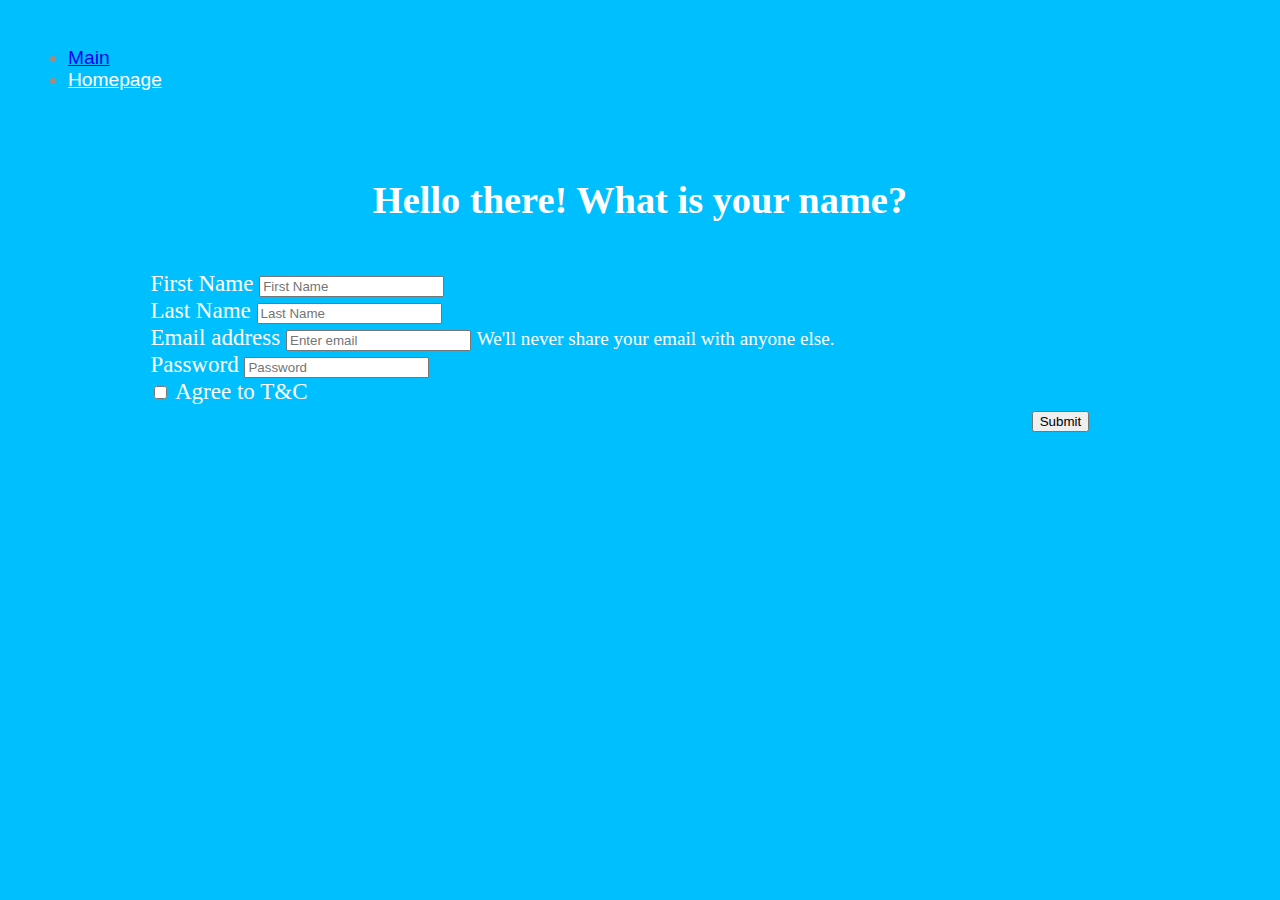
==== contact.html @ c016e94d "uploaded" ====
<!doctype html>
<html lang="en">
<head>
    <meta charset="UTF-8">
    <meta name="viewport"
          content="width=device-width, user-scalable=no, initial-scale=1.0, maximum-scale=1.0, minimum-scale=1.0">
    <meta http-equiv="X-UA-Compatible" content="ie=edge">
    <title>Contact Me 📲</title>

<!--CSS-->
    <link rel="stylesheet" href="style.css">
<!--Bootstrap-->
    <link rel="stylesheet" href="https://stackpath.bootstrapcdn.com/bootstrap/4.1.3/css/bootstrap.min.css" integrity="sha384-MCw98/SFnGE8fJT3GXwEOngsV7Zt27NXFoaoApmYm81iuXoPkFOJwJ8ERdknLPMO" crossorigin="anonymous">
<!--Font Awesome-->
    <link rel="stylesheet" href="https://use.fontawesome.com/releases/v5.15.2/css/all.css" integrity="sha384-vSIIfh2YWi9wW0r9iZe7RJPrKwp6bG+s9QZMoITbCckVJqGCCRhc+ccxNcdpHuYu" crossorigin="anonymous">
</head>

<body style="background: deepskyblue;">
<ul class="nav nav-pills nav-fill">
  <li class="nav-item">
    <a class="nav-link active" href="#">Main</a>
  </li>
  <li class="nav-item">
    <a class="nav-link" href="index.html" style="color:white;">Homepage</a>
  </li>
</ul>

<h1 class="greeting">Hello there! <i class="fas fa-hand-sparkles"></i> What is your name?</h1>
<br>
<form class="form" >
  <div class="form-group">
    <label for="exampleInputEmail1">First Name</label>
    <input type="text" class="form-control" id="f_name" placeholder="First Name">
  </div>
    <div class="form-group">
        <label for="exampleInputEmail1">Last Name</label>
        <input type="text" class="form-control" id="l_name" placeholder="Last Name">
    </div>
  <div class="form-group">
    <label for="exampleInputEmail1">Email address</label>
    <input type="email" class="form-control" id="exampleInputEmail1" aria-describedby="emailHelp" placeholder="Enter email">
    <small id="emailHelp" class="form-text text-muted">We'll never share your email with anyone else.</small>
  </div>
  <div class="form-group">
    <label for="exampleInputPassword1">Password</label>
    <input type="password" class="form-control" id="exampleInputPassword1" placeholder="Password">
  </div>
  <div class="form-check">
    <input  style="cursor: pointer;" type="checkbox" class="form-check-input" id="exampleCheck1">
    <label  style="cursor: pointer;" class="form-check-label" for="exampleCheck1">Agree to T&C</label>
  </div>
  <button type="submit" class="btn btn-primary" style="cursor: pointer;">Submit</button>
</form>


</body>
<!--Javascipt-->
<script src="https://code.jquery.com/jquery-3.3.1.slim.min.js" integrity="sha384-q8i/X+965DzO0rT7abK41JStQIAqVgRVzpbzo5smXKp4YfRvH+8abtTE1Pi6jizo" crossorigin="anonymous"></script>
<script src="https://cdnjs.cloudflare.com/ajax/libs/popper.js/1.14.3/umd/popper.min.js" integrity="sha384-ZMP7rVo3mIykV+2+9J3UJ46jBk0WLaUAdn689aCwoqbBJiSnjAK/l8WvCWPIPm49" crossorigin="anonymous"></script>
<script src="https://stackpath.bootstrapcdn.com/bootstrap/4.1.3/js/bootstrap.min.js" integrity="sha384-ChfqqxuZUCnJSK3+MXmPNIyE6ZbWh2IMqE241rYiqJxyMiZ6OW/JmZQ5stwEULTy" crossorigin="anonymous"></script>
</html>
---- style.css ----
body{
    padding: 20px;
    color: #aa8976;
    font-family: 'Open Sans Condensed', sans-serif;
    font-size: larger;
}

table{
    width: 100%;
}

.title{
    font-family: 'Sriracha', cursive;
}


.second_table{
    background-color: #f0e2d0 ;
}

.third_table{
    background-color: #f0e2d0 ;
}

.greeting{
    color: white;
    font-family: 'Sriracha', cursive;
    text-align:center;
    font-size: xxl;
    padding-top: 5%;
}

.form{
    color: white;
    width: 80%;
    margin: auto;
    font-family: serif;
    font-size: larger;
}

.btn-primary{
    margin-left: 90%;
}
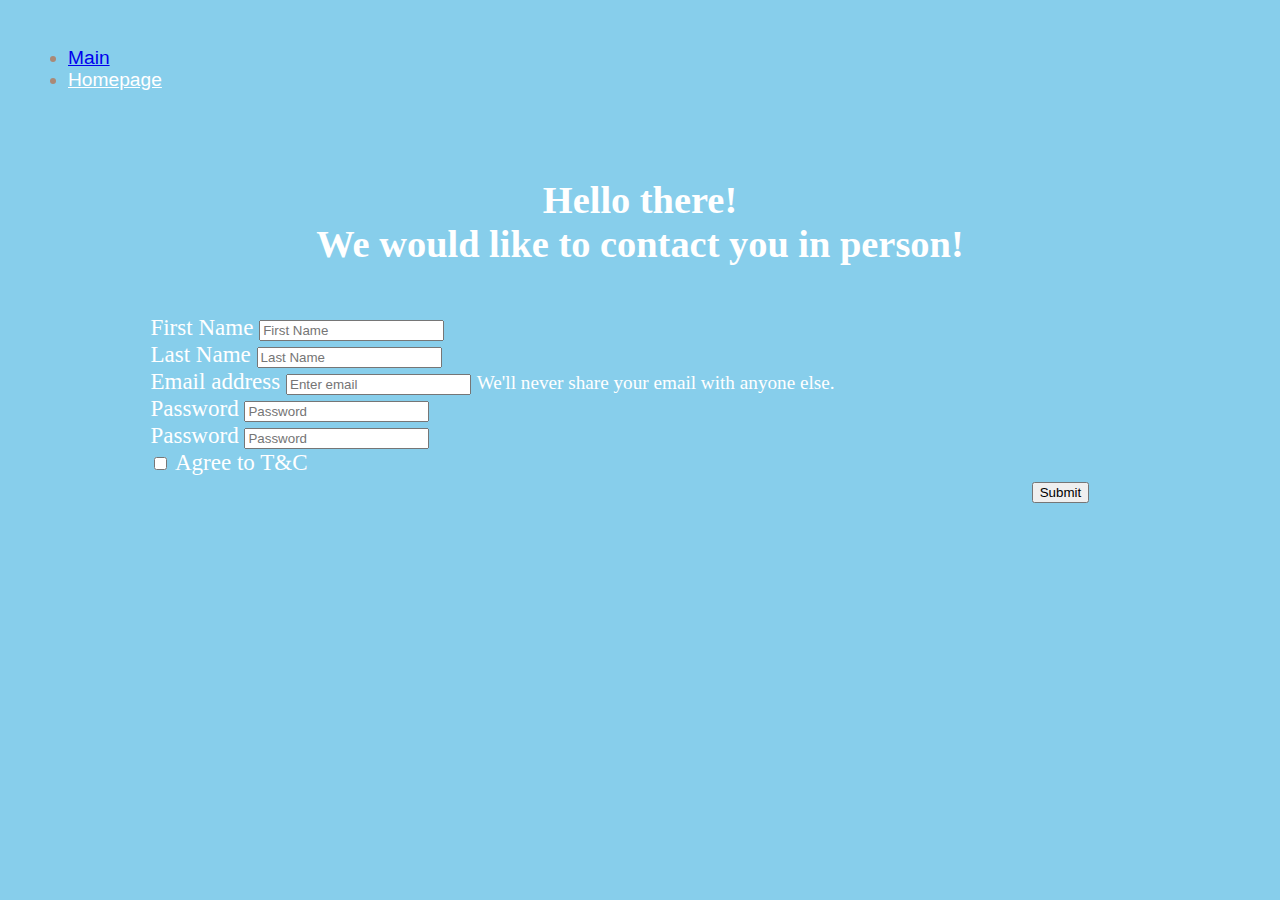
==== commit ed9d70d8: "updated" ====
--- a/contact.html
+++ b/contact.html
@@ -1,61 +1,70 @@
-<!doctype html>
-<html lang="en">
-<head>
-    <meta charset="UTF-8">
-    <meta name="viewport"
-          content="width=device-width, user-scalable=no, initial-scale=1.0, maximum-scale=1.0, minimum-scale=1.0">
-    <meta http-equiv="X-UA-Compatible" content="ie=edge">
-    <title>Contact Me 📲</title>
-
-<!--CSS-->
-    <link rel="stylesheet" href="style.css">
-<!--Bootstrap-->
-    <link rel="stylesheet" href="https://stackpath.bootstrapcdn.com/bootstrap/4.1.3/css/bootstrap.min.css" integrity="sha384-MCw98/SFnGE8fJT3GXwEOngsV7Zt27NXFoaoApmYm81iuXoPkFOJwJ8ERdknLPMO" crossorigin="anonymous">
-<!--Font Awesome-->
-    <link rel="stylesheet" href="https://use.fontawesome.com/releases/v5.15.2/css/all.css" integrity="sha384-vSIIfh2YWi9wW0r9iZe7RJPrKwp6bG+s9QZMoITbCckVJqGCCRhc+ccxNcdpHuYu" crossorigin="anonymous">
-</head>
-
-<body style="background: deepskyblue;">
-<ul class="nav nav-pills nav-fill">
-  <li class="nav-item">
-    <a class="nav-link active" href="#">Main</a>
-  </li>
-  <li class="nav-item">
-    <a class="nav-link" href="index.html" style="color:white;">Homepage</a>
-  </li>
-</ul>
-
-<h1 class="greeting">Hello there! <i class="fas fa-hand-sparkles"></i> What is your name?</h1>
-<br>
-<form class="form" >
-  <div class="form-group">
-    <label for="exampleInputEmail1">First Name</label>
-    <input type="text" class="form-control" id="f_name" placeholder="First Name">
-  </div>
-    <div class="form-group">
-        <label for="exampleInputEmail1">Last Name</label>
-        <input type="text" class="form-control" id="l_name" placeholder="Last Name">
-    </div>
-  <div class="form-group">
-    <label for="exampleInputEmail1">Email address</label>
-    <input type="email" class="form-control" id="exampleInputEmail1" aria-describedby="emailHelp" placeholder="Enter email">
-    <small id="emailHelp" class="form-text text-muted">We'll never share your email with anyone else.</small>
-  </div>
-  <div class="form-group">
-    <label for="exampleInputPassword1">Password</label>
-    <input type="password" class="form-control" id="exampleInputPassword1" placeholder="Password">
-  </div>
-  <div class="form-check">
-    <input  style="cursor: pointer;" type="checkbox" class="form-check-input" id="exampleCheck1">
-    <label  style="cursor: pointer;" class="form-check-label" for="exampleCheck1">Agree to T&C</label>
-  </div>
-  <button type="submit" class="btn btn-primary" style="cursor: pointer;">Submit</button>
-</form>
-
-
-</body>
-<!--Javascipt-->
-<script src="https://code.jquery.com/jquery-3.3.1.slim.min.js" integrity="sha384-q8i/X+965DzO0rT7abK41JStQIAqVgRVzpbzo5smXKp4YfRvH+8abtTE1Pi6jizo" crossorigin="anonymous"></script>
-<script src="https://cdnjs.cloudflare.com/ajax/libs/popper.js/1.14.3/umd/popper.min.js" integrity="sha384-ZMP7rVo3mIykV+2+9J3UJ46jBk0WLaUAdn689aCwoqbBJiSnjAK/l8WvCWPIPm49" crossorigin="anonymous"></script>
-<script src="https://stackpath.bootstrapcdn.com/bootstrap/4.1.3/js/bootstrap.min.js" integrity="sha384-ChfqqxuZUCnJSK3+MXmPNIyE6ZbWh2IMqE241rYiqJxyMiZ6OW/JmZQ5stwEULTy" crossorigin="anonymous"></script>
+<!doctype html>
+<html lang="en">
+<head>
+    <meta charset="UTF-8">
+    <meta name="viewport"
+          content="width=device-width, user-scalable=no, initial-scale=1.0, maximum-scale=1.0, minimum-scale=1.0">
+    <meta http-equiv="X-UA-Compatible" content="ie=edge">
+    <title>Contact Me 📲</title>
+
+<!--CSS-->
+    <link rel="stylesheet" href="style.css">
+<!--Bootstrap-->
+    <link rel="stylesheet" href="https://stackpath.bootstrapcdn.com/bootstrap/4.1.3/css/bootstrap.min.css" integrity="sha384-MCw98/SFnGE8fJT3GXwEOngsV7Zt27NXFoaoApmYm81iuXoPkFOJwJ8ERdknLPMO" crossorigin="anonymous">
+<!--Font Awesome-->
+    <link rel="stylesheet" href="https://use.fontawesome.com/releases/v5.15.2/css/all.css" integrity="sha384-vSIIfh2YWi9wW0r9iZe7RJPrKwp6bG+s9QZMoITbCckVJqGCCRhc+ccxNcdpHuYu" crossorigin="anonymous">
+</head>
+
+<body style="background: skyblue;">
+<ul class="nav nav-pills nav-fill">
+  <li class="nav-item">
+    <a class="nav-link active" href="#">Main</a>
+  </li>
+  <li class="nav-item">
+    <a class="nav-link" href="index.html" style="color:white;">Homepage</a>
+  </li>
+</ul>
+
+<h1 class="greeting">Hello there! <i class="fas fa-hand-sparkles"></i><br> We would like to contact you in person!</h1>
+<br>
+<form class="form" >
+  <div class="form-group">
+    <label for="exampleInputEmail1">First Name</label>
+    <input type="text" class="form-control" id="f_name" placeholder="First Name" onfocus="this.placeholder = ''"
+    onblur="this.placeholder='First Name'">
+  </div>
+    <div class="form-group">
+        <label for="exampleInputEmail1">Last Name</label>
+        <input type="text" class="form-control" id="l_name" placeholder="Last Name" onfocus="this.placeholder = ''"
+        onblur="this.placeholder='Last Name'">
+    </div>
+  <div class="form-group">
+    <label for="exampleInputEmail1">Email address</label>
+    <input type="email" class="form-control" id="exampleInputEmail1" aria-describedby="emailHelp"
+           placeholder="Enter email" onfocus="this.placeholder = ''" onblur="this.placeholder='Enter email'">
+    <small id="emailHelp" class="form-text text-muted">We'll never share your email with anyone else.</small>
+  </div>
+    <div class="form-group">
+    <label for="exampleInputPassword1">Password</label>
+    <input type="password" class="form-control" id="exampleInputPassword1" placeholder="Password"
+    onfocus="this.placeholder = ''" onblur="this.placeholder = 'Password'" />
+  </div>
+  <div class="form-group">
+    <label for="exampleInputPassword1">Password</label>
+    <input type="password" class="form-control" id="exampleInputPassword1" placeholder="Password"
+           onfocus="this.placeholder = ''" onblur="this.placeholder = 'Password'" />
+  </div>
+  <div class="form-check">
+    <input  style="cursor: pointer;" type="checkbox" class="form-check-input" id="exampleCheck1">
+    <label  style="cursor: pointer;" class="form-check-label" for="exampleCheck1">Agree to T&C</label>
+  </div>
+  <button type="submit" class="btn btn-primary" style="cursor: pointer;">Submit</button>
+</form>
+
+
+</body>
+<!--Javascipt-->
+<script src="https://code.jquery.com/jquery-3.3.1.slim.min.js" integrity="sha384-q8i/X+965DzO0rT7abK41JStQIAqVgRVzpbzo5smXKp4YfRvH+8abtTE1Pi6jizo" crossorigin="anonymous"></script>
+<script src="https://cdnjs.cloudflare.com/ajax/libs/popper.js/1.14.3/umd/popper.min.js" integrity="sha384-ZMP7rVo3mIykV+2+9J3UJ46jBk0WLaUAdn689aCwoqbBJiSnjAK/l8WvCWPIPm49" crossorigin="anonymous"></script>
+<script src="https://stackpath.bootstrapcdn.com/bootstrap/4.1.3/js/bootstrap.min.js" integrity="sha384-ChfqqxuZUCnJSK3+MXmPNIyE6ZbWh2IMqE241rYiqJxyMiZ6OW/JmZQ5stwEULTy" crossorigin="anonymous"></script>
 </html>--- a/style.css
+++ b/style.css
@@ -1,43 +1,56 @@
-body{
-    padding: 20px;
-    color: #aa8976;
-    font-family: 'Open Sans Condensed', sans-serif;
-    font-size: larger;
-}
-
-table{
-    width: 100%;
-}
-
-.title{
-    font-family: 'Sriracha', cursive;
-}
-
-
-.second_table{
-    background-color: #f0e2d0 ;
-}
-
-.third_table{
-    background-color: #f0e2d0 ;
-}
-
-.greeting{
-    color: white;
-    font-family: 'Sriracha', cursive;
-    text-align:center;
-    font-size: xxl;
-    padding-top: 5%;
-}
-
-.form{
-    color: white;
-    width: 80%;
-    margin: auto;
-    font-family: serif;
-    font-size: larger;
-}
-
-.btn-primary{
-    margin-left: 90%;
+body{
+    padding: 20px;
+    color: #aa8976;
+    font-family: 'Open Sans Condensed', sans-serif;
+    font-size: larger;
+}
+
+table{
+    width: 100%;
+}
+
+.title{
+    font-family: 'Sriracha', cursive;
+}
+
+
+.second_table{
+    background-color: #f0e2d0 ;
+}
+
+.third_table{
+    background-color: #f0e2d0 ;
+}
+
+.greeting{
+    color: white;
+    font-family: 'Sriracha', cursive;
+    text-align:center;
+    font-size: xxl;
+    padding-top: 5%;
+}
+
+.form{
+    color: white;
+    width: 80%;
+    margin: auto;
+    font-family: serif;
+    font-size: larger;
+}
+
+.btn-primary{
+    margin-left: 90%;
+}
+
+.hr{
+    display: block;
+    margin-top: 2.5em;
+    margin-bottom: 0.5em;
+    margin-left: auto;
+    margin-right: auto;
+    color:#f0e2d0;
+    border-top: none;
+    border-style: groove;
+    border-width: 1px;
+    width: 40%;
 }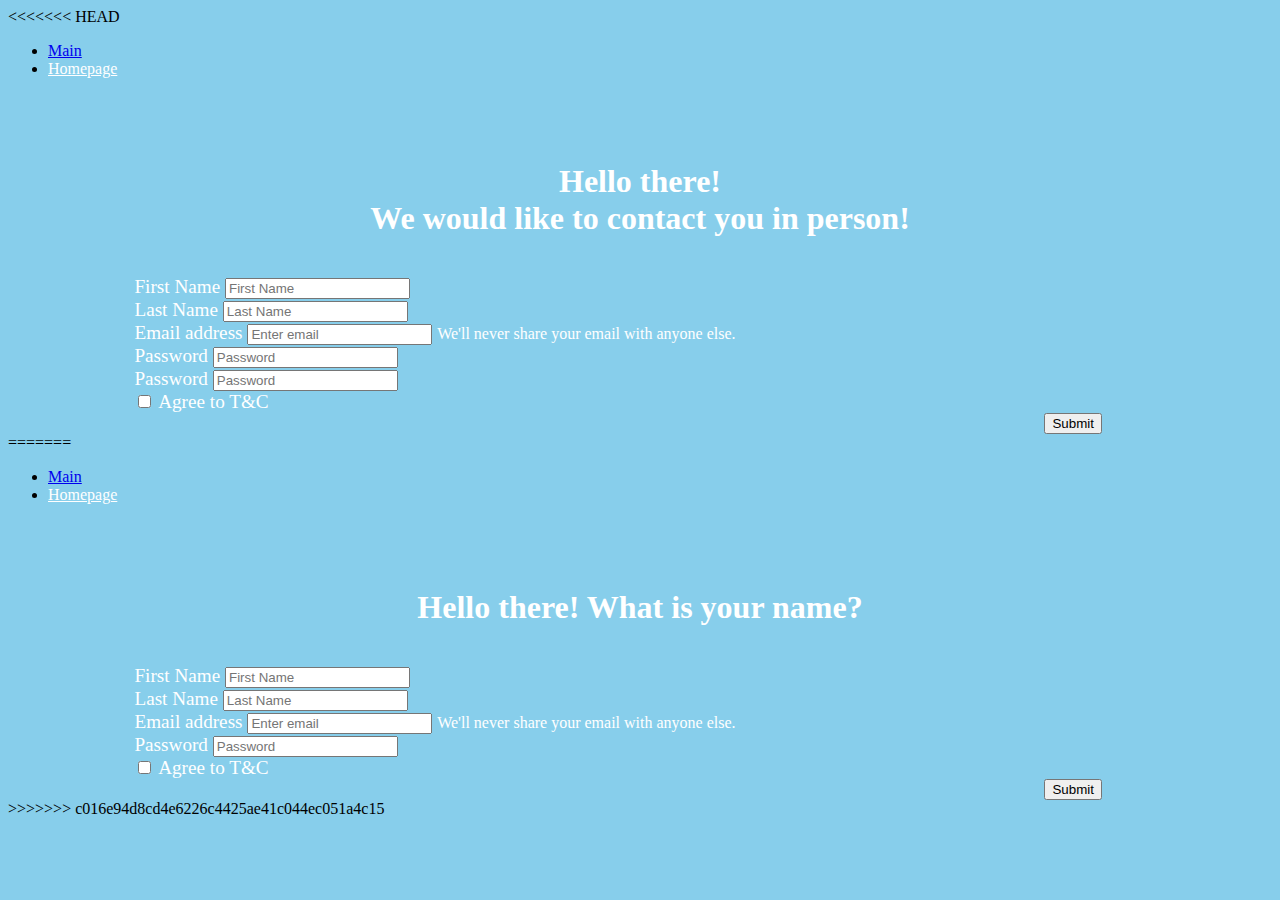
==== commit 43771ccf: "updated forcefully" ====
--- a/contact.html
+++ b/contact.html
@@ -1,3 +1,4 @@
+<<<<<<< HEAD
 <!doctype html>
 <html lang="en">
 <head>
@@ -67,4 +68,66 @@
 <script src="https://code.jquery.com/jquery-3.3.1.slim.min.js" integrity="sha384-q8i/X+965DzO0rT7abK41JStQIAqVgRVzpbzo5smXKp4YfRvH+8abtTE1Pi6jizo" crossorigin="anonymous"></script>
 <script src="https://cdnjs.cloudflare.com/ajax/libs/popper.js/1.14.3/umd/popper.min.js" integrity="sha384-ZMP7rVo3mIykV+2+9J3UJ46jBk0WLaUAdn689aCwoqbBJiSnjAK/l8WvCWPIPm49" crossorigin="anonymous"></script>
 <script src="https://stackpath.bootstrapcdn.com/bootstrap/4.1.3/js/bootstrap.min.js" integrity="sha384-ChfqqxuZUCnJSK3+MXmPNIyE6ZbWh2IMqE241rYiqJxyMiZ6OW/JmZQ5stwEULTy" crossorigin="anonymous"></script>
+=======
+<!doctype html>
+<html lang="en">
+<head>
+    <meta charset="UTF-8">
+    <meta name="viewport"
+          content="width=device-width, user-scalable=no, initial-scale=1.0, maximum-scale=1.0, minimum-scale=1.0">
+    <meta http-equiv="X-UA-Compatible" content="ie=edge">
+    <title>Contact Me 📲</title>
+
+<!--CSS-->
+    <link rel="stylesheet" href="style.css">
+<!--Bootstrap-->
+    <link rel="stylesheet" href="https://stackpath.bootstrapcdn.com/bootstrap/4.1.3/css/bootstrap.min.css" integrity="sha384-MCw98/SFnGE8fJT3GXwEOngsV7Zt27NXFoaoApmYm81iuXoPkFOJwJ8ERdknLPMO" crossorigin="anonymous">
+<!--Font Awesome-->
+    <link rel="stylesheet" href="https://use.fontawesome.com/releases/v5.15.2/css/all.css" integrity="sha384-vSIIfh2YWi9wW0r9iZe7RJPrKwp6bG+s9QZMoITbCckVJqGCCRhc+ccxNcdpHuYu" crossorigin="anonymous">
+</head>
+
+<body style="background: deepskyblue;">
+<ul class="nav nav-pills nav-fill">
+  <li class="nav-item">
+    <a class="nav-link active" href="#">Main</a>
+  </li>
+  <li class="nav-item">
+    <a class="nav-link" href="index.html" style="color:white;">Homepage</a>
+  </li>
+</ul>
+
+<h1 class="greeting">Hello there! <i class="fas fa-hand-sparkles"></i> What is your name?</h1>
+<br>
+<form class="form" >
+  <div class="form-group">
+    <label for="exampleInputEmail1">First Name</label>
+    <input type="text" class="form-control" id="f_name" placeholder="First Name">
+  </div>
+    <div class="form-group">
+        <label for="exampleInputEmail1">Last Name</label>
+        <input type="text" class="form-control" id="l_name" placeholder="Last Name">
+    </div>
+  <div class="form-group">
+    <label for="exampleInputEmail1">Email address</label>
+    <input type="email" class="form-control" id="exampleInputEmail1" aria-describedby="emailHelp" placeholder="Enter email">
+    <small id="emailHelp" class="form-text text-muted">We'll never share your email with anyone else.</small>
+  </div>
+  <div class="form-group">
+    <label for="exampleInputPassword1">Password</label>
+    <input type="password" class="form-control" id="exampleInputPassword1" placeholder="Password">
+  </div>
+  <div class="form-check">
+    <input  style="cursor: pointer;" type="checkbox" class="form-check-input" id="exampleCheck1">
+    <label  style="cursor: pointer;" class="form-check-label" for="exampleCheck1">Agree to T&C</label>
+  </div>
+  <button type="submit" class="btn btn-primary" style="cursor: pointer;">Submit</button>
+</form>
+
+
+</body>
+<!--Javascipt-->
+<script src="https://code.jquery.com/jquery-3.3.1.slim.min.js" integrity="sha384-q8i/X+965DzO0rT7abK41JStQIAqVgRVzpbzo5smXKp4YfRvH+8abtTE1Pi6jizo" crossorigin="anonymous"></script>
+<script src="https://cdnjs.cloudflare.com/ajax/libs/popper.js/1.14.3/umd/popper.min.js" integrity="sha384-ZMP7rVo3mIykV+2+9J3UJ46jBk0WLaUAdn689aCwoqbBJiSnjAK/l8WvCWPIPm49" crossorigin="anonymous"></script>
+<script src="https://stackpath.bootstrapcdn.com/bootstrap/4.1.3/js/bootstrap.min.js" integrity="sha384-ChfqqxuZUCnJSK3+MXmPNIyE6ZbWh2IMqE241rYiqJxyMiZ6OW/JmZQ5stwEULTy" crossorigin="anonymous"></script>
+>>>>>>> c016e94d8cd4e6226c4425ae41c044ec051a4c15
 </html>--- a/style.css
+++ b/style.css
@@ -1,3 +1,4 @@
+<<<<<<< HEAD
 body{
     padding: 20px;
     color: #aa8976;
@@ -53,4 +54,48 @@
     border-style: groove;
     border-width: 1px;
     width: 40%;
+=======
+body{
+    padding: 20px;
+    color: #aa8976;
+    font-family: 'Open Sans Condensed', sans-serif;
+    font-size: larger;
+}
+
+table{
+    width: 100%;
+}
+
+.title{
+    font-family: 'Sriracha', cursive;
+}
+
+
+.second_table{
+    background-color: #f0e2d0 ;
+}
+
+.third_table{
+    background-color: #f0e2d0 ;
+}
+
+.greeting{
+    color: white;
+    font-family: 'Sriracha', cursive;
+    text-align:center;
+    font-size: xxl;
+    padding-top: 5%;
+}
+
+.form{
+    color: white;
+    width: 80%;
+    margin: auto;
+    font-family: serif;
+    font-size: larger;
+}
+
+.btn-primary{
+    margin-left: 90%;
+>>>>>>> c016e94d8cd4e6226c4425ae41c044ec051a4c15
 }--- a/style.css
+++ b/style.css
@@ -1,3 +1,4 @@
+<<<<<<< HEAD
 body{
     padding: 20px;
     color: #aa8976;
@@ -53,4 +54,48 @@
     border-style: groove;
     border-width: 1px;
     width: 40%;
+=======
+body{
+    padding: 20px;
+    color: #aa8976;
+    font-family: 'Open Sans Condensed', sans-serif;
+    font-size: larger;
+}
+
+table{
+    width: 100%;
+}
+
+.title{
+    font-family: 'Sriracha', cursive;
+}
+
+
+.second_table{
+    background-color: #f0e2d0 ;
+}
+
+.third_table{
+    background-color: #f0e2d0 ;
+}
+
+.greeting{
+    color: white;
+    font-family: 'Sriracha', cursive;
+    text-align:center;
+    font-size: xxl;
+    padding-top: 5%;
+}
+
+.form{
+    color: white;
+    width: 80%;
+    margin: auto;
+    font-family: serif;
+    font-size: larger;
+}
+
+.btn-primary{
+    margin-left: 90%;
+>>>>>>> c016e94d8cd4e6226c4425ae41c044ec051a4c15
 }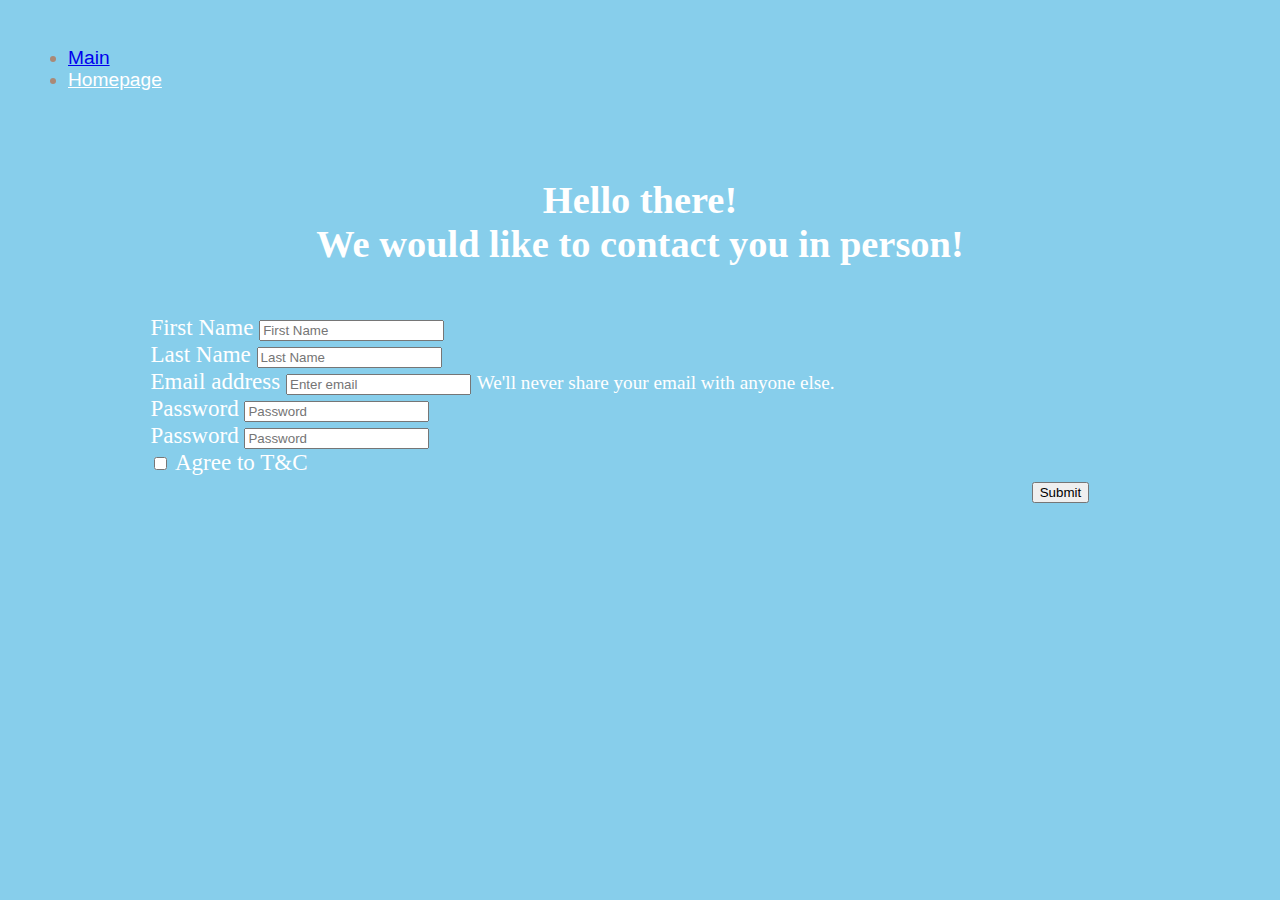
==== commit ec385119: "update" ====
--- a/contact.html
+++ b/contact.html
@@ -1,4 +1,3 @@
-<<<<<<< HEAD
 <!doctype html>
 <html lang="en">
 <head>
@@ -68,66 +67,3 @@
 <script src="https://code.jquery.com/jquery-3.3.1.slim.min.js" integrity="sha384-q8i/X+965DzO0rT7abK41JStQIAqVgRVzpbzo5smXKp4YfRvH+8abtTE1Pi6jizo" crossorigin="anonymous"></script>
 <script src="https://cdnjs.cloudflare.com/ajax/libs/popper.js/1.14.3/umd/popper.min.js" integrity="sha384-ZMP7rVo3mIykV+2+9J3UJ46jBk0WLaUAdn689aCwoqbBJiSnjAK/l8WvCWPIPm49" crossorigin="anonymous"></script>
 <script src="https://stackpath.bootstrapcdn.com/bootstrap/4.1.3/js/bootstrap.min.js" integrity="sha384-ChfqqxuZUCnJSK3+MXmPNIyE6ZbWh2IMqE241rYiqJxyMiZ6OW/JmZQ5stwEULTy" crossorigin="anonymous"></script>
-=======
-<!doctype html>
-<html lang="en">
-<head>
-    <meta charset="UTF-8">
-    <meta name="viewport"
-          content="width=device-width, user-scalable=no, initial-scale=1.0, maximum-scale=1.0, minimum-scale=1.0">
-    <meta http-equiv="X-UA-Compatible" content="ie=edge">
-    <title>Contact Me 📲</title>
-
-<!--CSS-->
-    <link rel="stylesheet" href="style.css">
-<!--Bootstrap-->
-    <link rel="stylesheet" href="https://stackpath.bootstrapcdn.com/bootstrap/4.1.3/css/bootstrap.min.css" integrity="sha384-MCw98/SFnGE8fJT3GXwEOngsV7Zt27NXFoaoApmYm81iuXoPkFOJwJ8ERdknLPMO" crossorigin="anonymous">
-<!--Font Awesome-->
-    <link rel="stylesheet" href="https://use.fontawesome.com/releases/v5.15.2/css/all.css" integrity="sha384-vSIIfh2YWi9wW0r9iZe7RJPrKwp6bG+s9QZMoITbCckVJqGCCRhc+ccxNcdpHuYu" crossorigin="anonymous">
-</head>
-
-<body style="background: deepskyblue;">
-<ul class="nav nav-pills nav-fill">
-  <li class="nav-item">
-    <a class="nav-link active" href="#">Main</a>
-  </li>
-  <li class="nav-item">
-    <a class="nav-link" href="index.html" style="color:white;">Homepage</a>
-  </li>
-</ul>
-
-<h1 class="greeting">Hello there! <i class="fas fa-hand-sparkles"></i> What is your name?</h1>
-<br>
-<form class="form" >
-  <div class="form-group">
-    <label for="exampleInputEmail1">First Name</label>
-    <input type="text" class="form-control" id="f_name" placeholder="First Name">
-  </div>
-    <div class="form-group">
-        <label for="exampleInputEmail1">Last Name</label>
-        <input type="text" class="form-control" id="l_name" placeholder="Last Name">
-    </div>
-  <div class="form-group">
-    <label for="exampleInputEmail1">Email address</label>
-    <input type="email" class="form-control" id="exampleInputEmail1" aria-describedby="emailHelp" placeholder="Enter email">
-    <small id="emailHelp" class="form-text text-muted">We'll never share your email with anyone else.</small>
-  </div>
-  <div class="form-group">
-    <label for="exampleInputPassword1">Password</label>
-    <input type="password" class="form-control" id="exampleInputPassword1" placeholder="Password">
-  </div>
-  <div class="form-check">
-    <input  style="cursor: pointer;" type="checkbox" class="form-check-input" id="exampleCheck1">
-    <label  style="cursor: pointer;" class="form-check-label" for="exampleCheck1">Agree to T&C</label>
-  </div>
-  <button type="submit" class="btn btn-primary" style="cursor: pointer;">Submit</button>
-</form>
-
-
-</body>
-<!--Javascipt-->
-<script src="https://code.jquery.com/jquery-3.3.1.slim.min.js" integrity="sha384-q8i/X+965DzO0rT7abK41JStQIAqVgRVzpbzo5smXKp4YfRvH+8abtTE1Pi6jizo" crossorigin="anonymous"></script>
-<script src="https://cdnjs.cloudflare.com/ajax/libs/popper.js/1.14.3/umd/popper.min.js" integrity="sha384-ZMP7rVo3mIykV+2+9J3UJ46jBk0WLaUAdn689aCwoqbBJiSnjAK/l8WvCWPIPm49" crossorigin="anonymous"></script>
-<script src="https://stackpath.bootstrapcdn.com/bootstrap/4.1.3/js/bootstrap.min.js" integrity="sha384-ChfqqxuZUCnJSK3+MXmPNIyE6ZbWh2IMqE241rYiqJxyMiZ6OW/JmZQ5stwEULTy" crossorigin="anonymous"></script>
->>>>>>> c016e94d8cd4e6226c4425ae41c044ec051a4c15
-</html>--- a/style.css
+++ b/style.css
@@ -1,4 +1,3 @@
-<<<<<<< HEAD
 body{
     padding: 20px;
     color: #aa8976;
@@ -54,48 +53,3 @@
     border-style: groove;
     border-width: 1px;
     width: 40%;
-=======
-body{
-    padding: 20px;
-    color: #aa8976;
-    font-family: 'Open Sans Condensed', sans-serif;
-    font-size: larger;
-}
-
-table{
-    width: 100%;
-}
-
-.title{
-    font-family: 'Sriracha', cursive;
-}
-
-
-.second_table{
-    background-color: #f0e2d0 ;
-}
-
-.third_table{
-    background-color: #f0e2d0 ;
-}
-
-.greeting{
-    color: white;
-    font-family: 'Sriracha', cursive;
-    text-align:center;
-    font-size: xxl;
-    padding-top: 5%;
-}
-
-.form{
-    color: white;
-    width: 80%;
-    margin: auto;
-    font-family: serif;
-    font-size: larger;
-}
-
-.btn-primary{
-    margin-left: 90%;
->>>>>>> c016e94d8cd4e6226c4425ae41c044ec051a4c15
-}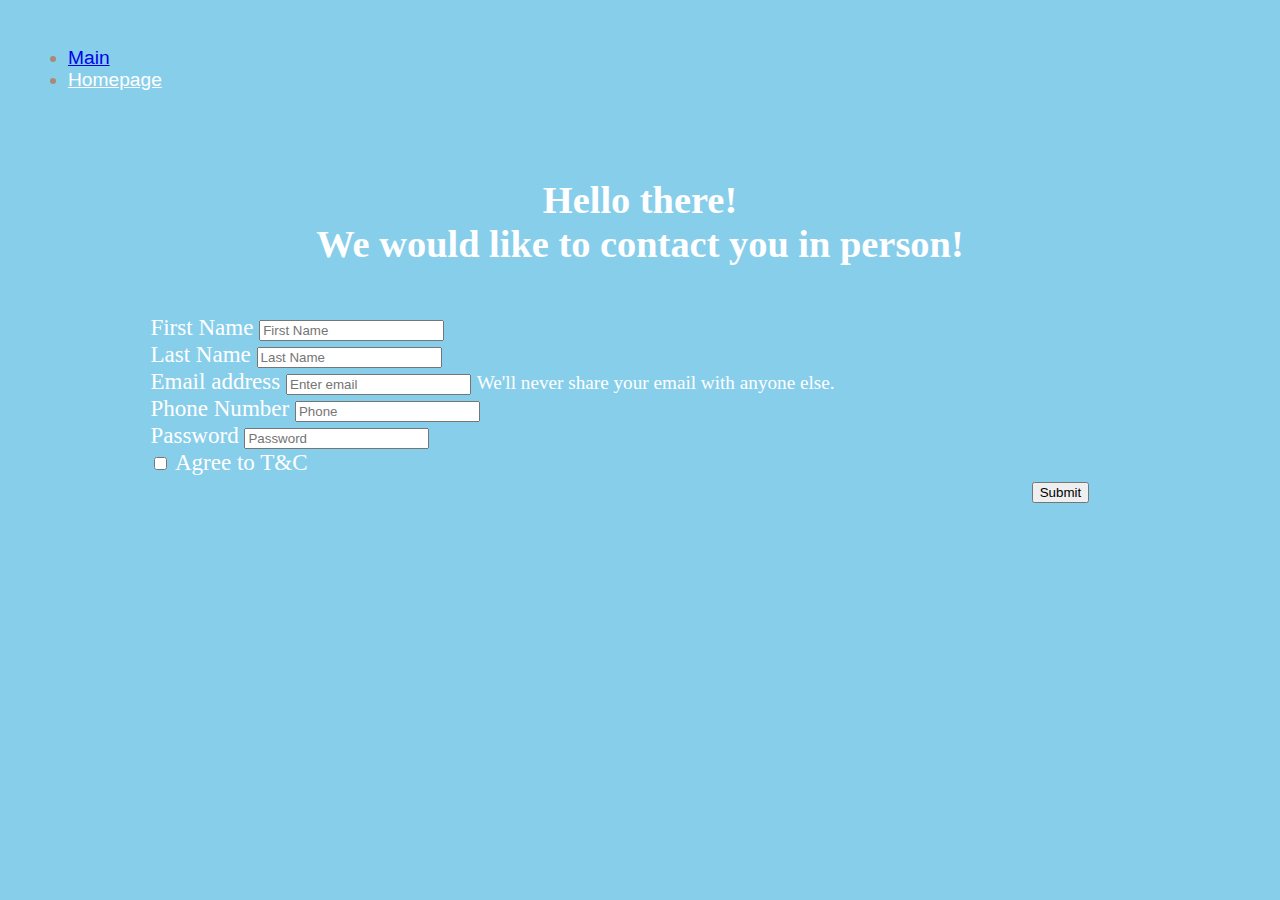
==== commit 1e34a699: "updata" ====
--- a/contact.html
+++ b/contact.html
@@ -29,25 +29,25 @@
 <br>
 <form class="form" >
   <div class="form-group">
-    <label for="exampleInputEmail1">First Name</label>
-    <input type="text" class="form-control" id="f_name" placeholder="First Name" onfocus="this.placeholder = ''"
+    <label for="firstname">First Name</label>
+    <input type="text" class="form-control" id="firstname" placeholder="First Name" onfocus="this.placeholder = ''"
     onblur="this.placeholder='First Name'">
   </div>
     <div class="form-group">
-        <label for="exampleInputEmail1">Last Name</label>
-        <input type="text" class="form-control" id="l_name" placeholder="Last Name" onfocus="this.placeholder = ''"
+        <label for="lastname">Last Name</label>
+        <input type="text" class="form-control" id="lastname" placeholder="Last Name" onfocus="this.placeholder = ''"
         onblur="this.placeholder='Last Name'">
     </div>
   <div class="form-group">
-    <label for="exampleInputEmail1">Email address</label>
-    <input type="email" class="form-control" id="exampleInputEmail1" aria-describedby="emailHelp"
+    <label for="email">Email address</label>
+    <input type="email" class="form-control" id="email" aria-describedby="emailHelp"
            placeholder="Enter email" onfocus="this.placeholder = ''" onblur="this.placeholder='Enter email'">
     <small id="emailHelp" class="form-text text-muted">We'll never share your email with anyone else.</small>
   </div>
     <div class="form-group">
-    <label for="exampleInputPassword1">Password</label>
-    <input type="password" class="form-control" id="exampleInputPassword1" placeholder="Password"
-    onfocus="this.placeholder = ''" onblur="this.placeholder = 'Password'" />
+    <label for="phone">Phone Number</label>
+    <input type="tel" class="form-control" id="phone" placeholder="Phone"
+    onfocus="this.placeholder = ''" onblur="this.placeholder = 'Phone'" />
   </div>
   <div class="form-group">
     <label for="exampleInputPassword1">Password</label>
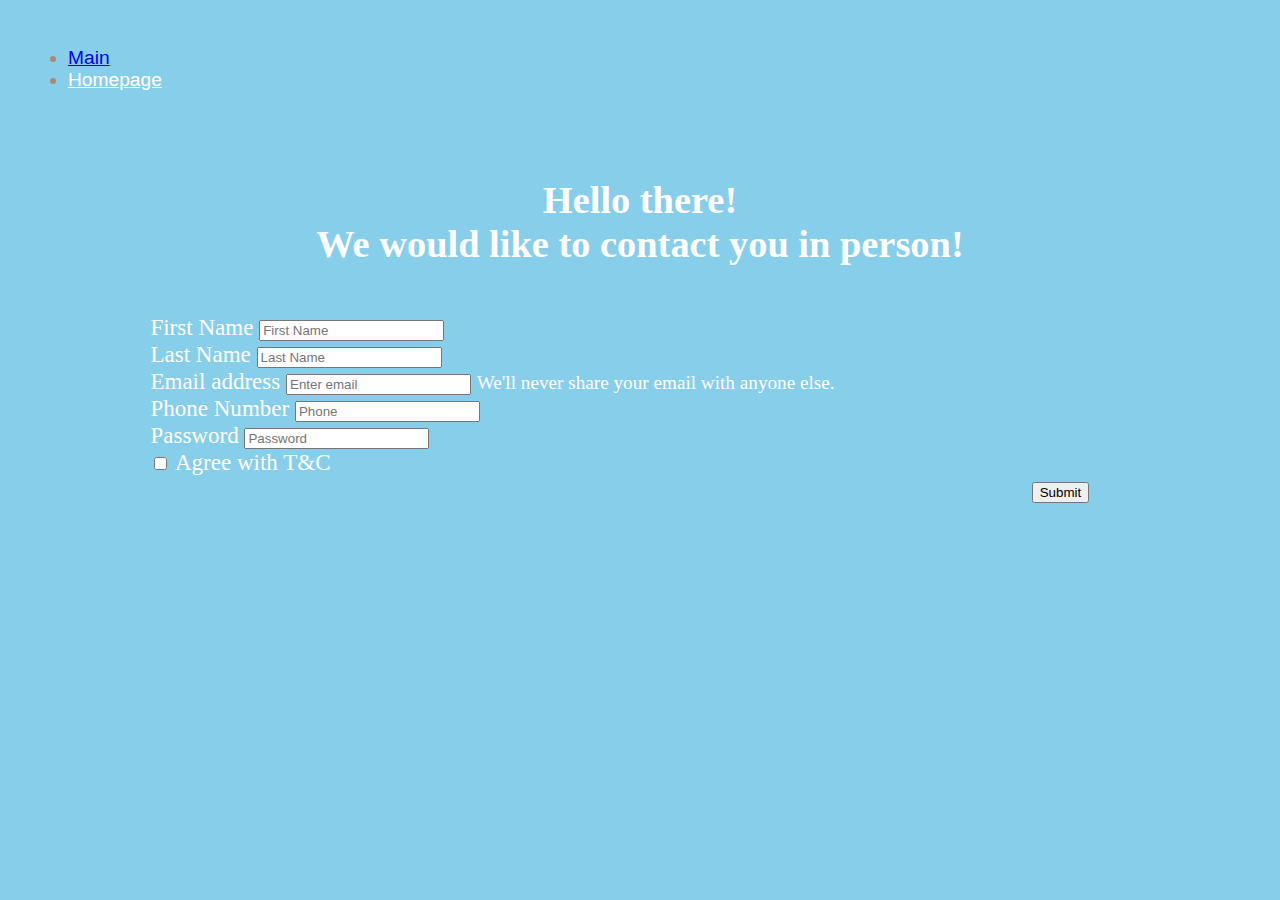
==== commit f6d75639: "update again" ====
--- a/contact.html
+++ b/contact.html
@@ -7,12 +7,15 @@
     <meta http-equiv="X-UA-Compatible" content="ie=edge">
     <title>Contact Me 📲</title>
 
+<!--Favicon-->
+    <link rel="shortcut icon" type="image/jpg" href="image/favicon.jpg"/>
 <!--CSS-->
     <link rel="stylesheet" href="style.css">
 <!--Bootstrap-->
     <link rel="stylesheet" href="https://stackpath.bootstrapcdn.com/bootstrap/4.1.3/css/bootstrap.min.css" integrity="sha384-MCw98/SFnGE8fJT3GXwEOngsV7Zt27NXFoaoApmYm81iuXoPkFOJwJ8ERdknLPMO" crossorigin="anonymous">
 <!--Font Awesome-->
     <link rel="stylesheet" href="https://use.fontawesome.com/releases/v5.15.2/css/all.css" integrity="sha384-vSIIfh2YWi9wW0r9iZe7RJPrKwp6bG+s9QZMoITbCckVJqGCCRhc+ccxNcdpHuYu" crossorigin="anonymous">
+
 </head>
 
 <body style="background: skyblue;">
@@ -56,7 +59,7 @@
   </div>
   <div class="form-check">
     <input  style="cursor: pointer;" type="checkbox" class="form-check-input" id="exampleCheck1">
-    <label  style="cursor: pointer;" class="form-check-label" for="exampleCheck1">Agree to T&C</label>
+    <label  style="cursor: pointer;" class="form-check-label" for="exampleCheck1">Agree with T&C</label>
   </div>
   <button type="submit" class="btn btn-primary" style="cursor: pointer;">Submit</button>
 </form>
--- a/style.css
+++ b/style.css
@@ -7,6 +7,18 @@
 
 table{
     width: 100%;
+}
+
+.frame{
+    width: 220px;
+    position: absolute;
+    height: 260px;
+    top: 42px;
+    right: 28px;
+    z-index: -1;
+    background: whitesmoke;
+    border-width: thick;
+    border: outset;
 }
 
 .title{
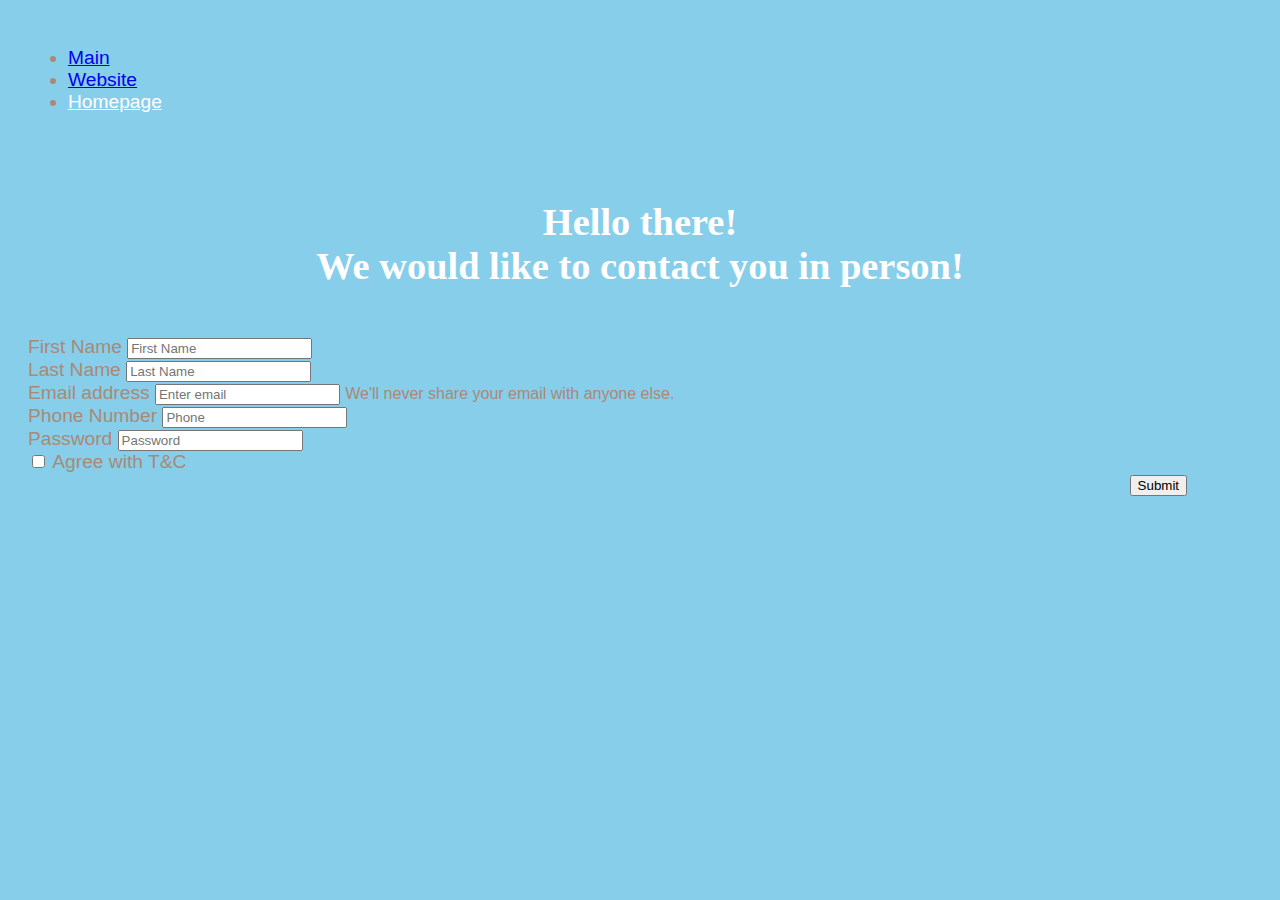
==== commit a4d0d0cf: "major updates" ====
--- a/contact.html
+++ b/contact.html
@@ -21,9 +21,12 @@
 <body style="background: skyblue;">
 <ul class="nav nav-pills nav-fill">
   <li class="nav-item">
-    <a class="nav-link active" href="#">Main</a>
+    <a class="nav-link" href="#">Main</a>
   </li>
-  <li class="nav-item">
+    <li class="nav-item">
+        <a class="nav-link active" href="profile.html">Website</a>
+    </li>
+    <li class="nav-item">
     <a class="nav-link" href="index.html" style="color:white;">Homepage</a>
   </li>
 </ul>
@@ -70,3 +73,5 @@
 <script src="https://code.jquery.com/jquery-3.3.1.slim.min.js" integrity="sha384-q8i/X+965DzO0rT7abK41JStQIAqVgRVzpbzo5smXKp4YfRvH+8abtTE1Pi6jizo" crossorigin="anonymous"></script>
 <script src="https://cdnjs.cloudflare.com/ajax/libs/popper.js/1.14.3/umd/popper.min.js" integrity="sha384-ZMP7rVo3mIykV+2+9J3UJ46jBk0WLaUAdn689aCwoqbBJiSnjAK/l8WvCWPIPm49" crossorigin="anonymous"></script>
 <script src="https://stackpath.bootstrapcdn.com/bootstrap/4.1.3/js/bootstrap.min.js" integrity="sha384-ChfqqxuZUCnJSK3+MXmPNIyE6ZbWh2IMqE241rYiqJxyMiZ6OW/JmZQ5stwEULTy" crossorigin="anonymous"></script>
+
+</html>--- a/style.css
+++ b/style.css
@@ -1,67 +1,65 @@
-body{
-    padding: 20px;
-    color: #aa8976;
-    font-family: 'Open Sans Condensed', sans-serif;
-    font-size: larger;
+body {
+  padding: 20px;
+  color: #aa8976;
+  font-family: 'Open Sans Condensed', sans-serif;
+  font-size: larger;
 }
 
-table{
-    width: 100%;
+table {
+  width: 100%;
 }
 
-.frame{
-    width: 220px;
-    position: absolute;
-    height: 260px;
-    top: 42px;
-    right: 28px;
-    z-index: -1;
-    background: whitesmoke;
-    border-width: thick;
-    border: outset;
+.frame {
+  width: 220px;
+  position: absolute;
+  height: 260px;
+  top: 42px;
+  right: 28px;
+  z-index: -1;
+  background: whitesmoke;
+  border-width: thick;
+  border: outset;
 }
 
-.title{
-    font-family: 'Sriracha', cursive;
+.title {
+  font-family: 'Sriracha', cursive;
 }
 
-
-.second_table{
-    background-color: #f0e2d0 ;
+.second_table {
+  background-color: #f0e2d0;
 }
 
-.third_table{
-    background-color: #f0e2d0 ;
+.third_table {
+  background-color: #f0e2d0;
 }
 
-.greeting{
-    color: white;
-    font-family: 'Sriracha', cursive;
-    text-align:center;
-    font-size: xxl;
-    padding-top: 5%;
+.greeting {
+  color: white;
+  font-family: 'Sriracha', cursive;
+  text-align: center;
+  font-size: xxl;
+  padding-top: 5%;
 }
 
-.form{
-    color: white;
-    width: 80%;
-    margin: auto;
-    font-family: serif;
-    font-size: larger;
+.btn-primary {
+  margin-left: 90%;
 }
 
-.btn-primary{
-    margin-left: 90%;
+.hr {
+  display: block;
+  margin-top: 2.5em;
+  margin-bottom: 0.5em;
+  margin-left: auto;
+  margin-right: auto;
+  color: #f0e2d0;
+  border-top: none;
+  border-style: groove;
+  border-width: 1px;
+  width: 40%;
+
+@media only screen and (min-width: 600px){
+    body{
+        color: #BADA55;
+    }
+
 }
-
-.hr{
-    display: block;
-    margin-top: 2.5em;
-    margin-bottom: 0.5em;
-    margin-left: auto;
-    margin-right: auto;
-    color:#f0e2d0;
-    border-top: none;
-    border-style: groove;
-    border-width: 1px;
-    width: 40%;
